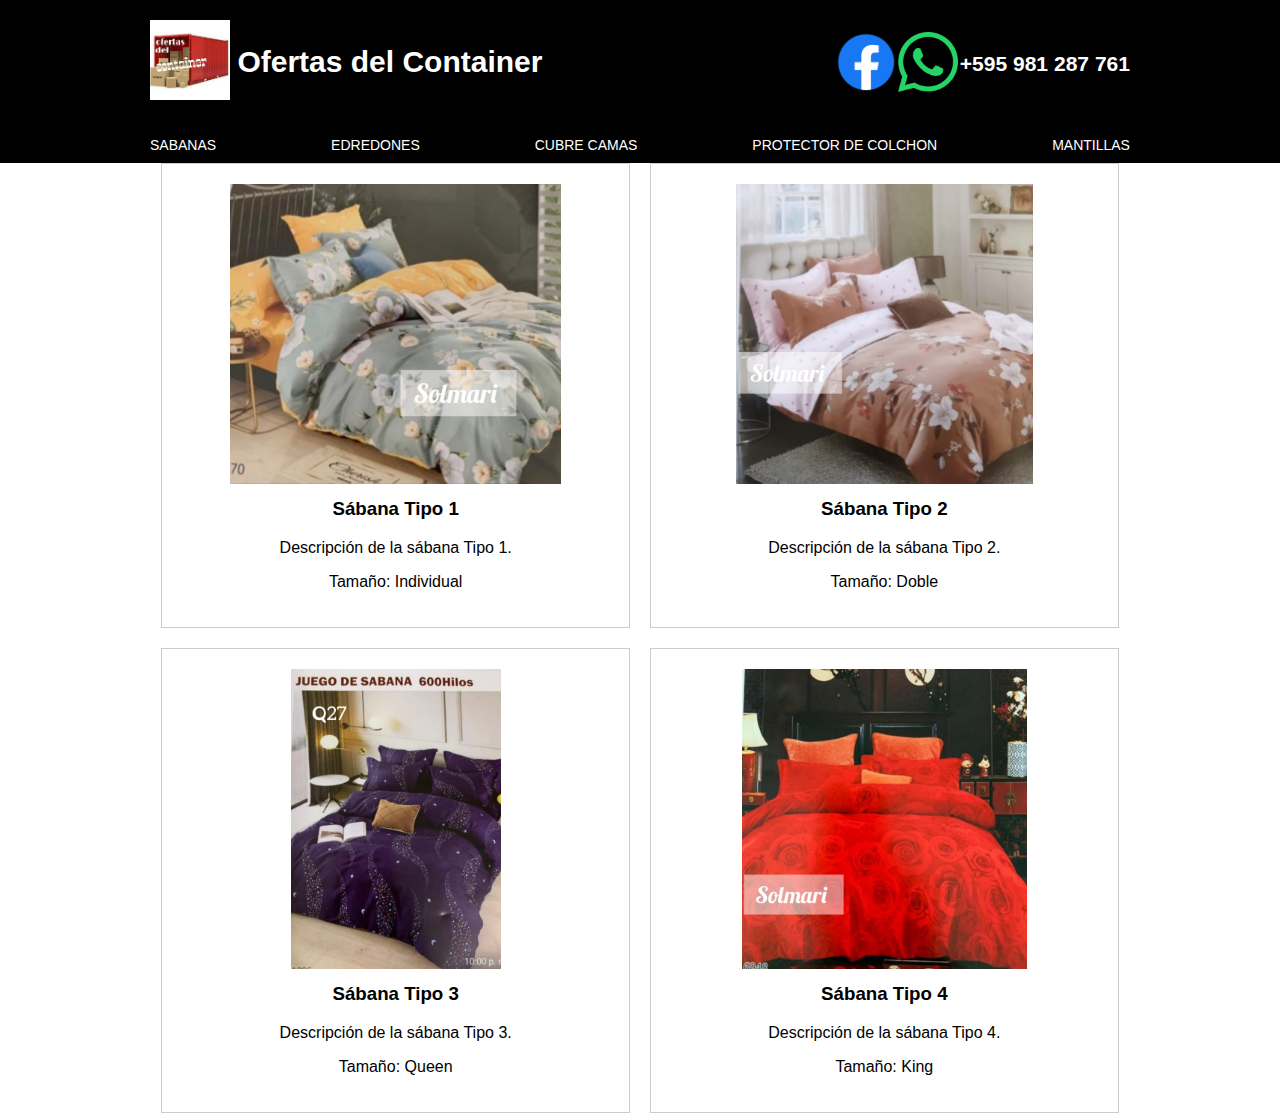
==== sabanas.html @ 80720156 "Primer commit" ====
<!DOCTYPE html>

<html>

<head>
    <meta charset="utf-8">
    <meta http-equiv="X-UA-Compatible" content="IE=edge">
    <title>Ofertas del Container</title>
    <meta name="description" content="">
    <meta name="viewport" content="width=device-width, initial-scale=1">
    <link rel="stylesheet" type="text/css" href="styles.css">
    <link rel="stylesheet" href="barra.css">
    <link rel="stylesheet" href="sabana.css">
</head>

<body>
    <header class="header">

        <div class="ofertasimg">
            <img class="imgofertas" src="imagen/294492359_443507181125430_3026559458836396905_n.jpg" alt="logo">
        </div>

        <div class="ofertasdelcontainer">
            <h2 class="h2inicio"><a class="ainicio" href="index.html">Ofertas del Container </a></h2>
        </div>

        <div class="div-fc"><a href="https://www.facebook.com/ofertasdelcontainer"><img class="imgfc"
                    src="imagen/f_logo_RGB-Blue_58.png" alt="facebook"></a>
        </div>


        <div class="div-img"><a href="https://wa.link/fy7vdl"><img class="img" src="imagen/Digital_Glyph_Green.png"
                    alt="Descripción de la imagen"></a>
        </div>

        <div class="telefono">
            <h3 class="h3">+595 981 287 761</h3>
        </div>

    </header>

    <div class="barra">
        <div class="div1"><a class="ainicio" href="sabanas.html">SABANAS</a></div>
        <div class="div2"><a class="ainicio" href="edredones.html">EDREDONES</a></div>
        <div class="div3"><a class="ainicio" href="cubre-camas.html">CUBRE CAMAS</a></div>
        <div class="div4"><a class="ainicio" href="protector-colchon.html">PROTECTOR DE COLCHON</a></div>
        <div class="div5"><a class="ainicio" href="mantillas.html">MANTILLAS</a></div>


    </div>


    <div class="catalogo-container">
        <div class="sabana">
            <img src="sabana azul grisaseo.jpeg" alt="Sábana Tipo 1">
            <h3>Sábana Tipo 1</h3>
            <p>Descripción de la sábana Tipo 1.</p>
            <p>Tamaño: Individual</p>
        </div>

        <div class="sabana">
            <img src="sabana caqui.jpeg" alt="Sábana Tipo 2">
            <h3>Sábana Tipo 2</h3>
            <p>Descripción de la sábana Tipo 2.</p>
            <p>Tamaño: Doble</p>
        </div>

        <div class="sabana">
            <img src="sabana morada.jpeg" alt="Sábana Tipo 3">
            <h3>Sábana Tipo 3</h3>
            <p>Descripción de la sábana Tipo 3.</p>
            <p>Tamaño: Queen</p>
        </div>

        <div class="sabana">
            <img src="sabana roja.jpeg" alt="Sábana Tipo 4">
            <h3>Sábana Tipo 4</h3>
            <p>Descripción de la sábana Tipo 4.</p>
            <p>Tamaño: King</p>
        </div>
    </div>


</body>

</html>
---- styles.css ----
body {
    margin: 0;
    padding: 0;
    font-family: Arial, sans-serif;
}

.header {
    background-color: black;
    display: flex;
    height: auto;
    padding-top: 20px;
    padding-bottom: 10px;
    padding-left: 150px;
    padding-right: 150px;
    margin-left: auto;
    margin-right: auto;
    justify-content: space-between;
    align-items: left;

}

.ofertasdelcontainer,
.div-img,
.telefono,
.ofertasimg,
.imgofertas,
.div-fc {
    display: flex;
    border: 0px solid white;
    justify-content: space-between;
}

.imgofertas {
    width: 80px;
    height: 80px;
}

.ofertasimg {
    width: 87.4px;
    height: 87.4px;
}

.div-fc {
    margin-left: auto;
    margin-top: auto;
    margin-bottom: auto;
}

.imgfc {
    top: 15px;
    bottom: 0px;
    width: 60px;
    height: 60px;
}

.ainicio {
    text-decoration: none;
    color: white;
}


.ofertasdelcontainer {
    color: white;
    background-color: black;
    font-weight: bold;
    font-size: 20px;
}

.div-img {
    margin-right: 2px;
    margin-left: 2px;
    margin-top: auto;
    margin-bottom: auto;
}

.img {
    top: 15px;
    bottom: 0px;
    width: 60px;
    height: 60px;
}

.telefono {
    color: white;
    margin-right: 0px;
    margin-top: auto;
    margin-bottom: auto;
    font-size: large;
}
---- barra.css ----
.barra {
    font-weight: 400;
    font-size: 14px;
    display: flex; /* Utiliza flexbox para alinear los divs */
    background-color: black;
    color: white;
    padding-top: 20px;
    padding-bottom: 10px;
    padding-left: 150px;
    padding-right: 150px;    justify-content: space-around; /* Distribuye el espacio entre los divs */
    border: 0PX SOLID white;
    margin-right: auto;
    margin-left: auto;
    justify-content: space-between;
}

.div1, .div2, .div3, .div4, .div5 {
    border: 0px solid white;
}

.div1 {
    margin-left: 0px;
    margin-right: 0px;
    
}
---- sabana.css ----
.catalogo-container {
  display: flex;
  flex-wrap: wrap;
  gap: 20px; 
justify-content: center;
}

.sabana {
  flex: 1 1 calc(33.33% - 20px); 
  border: 1px solid #ccc;
  padding: 20px;
  text-align: center;
  max-width: 33.333333%;
  overflow: hidden;
}

.sabana img {
  max-width: auto;
  max-width: auto; 
  max-height: 300px
  
}

.sabana h3 {
  margin-top: 10px;
}

.sabana p {
  margin-top: 5px;
}
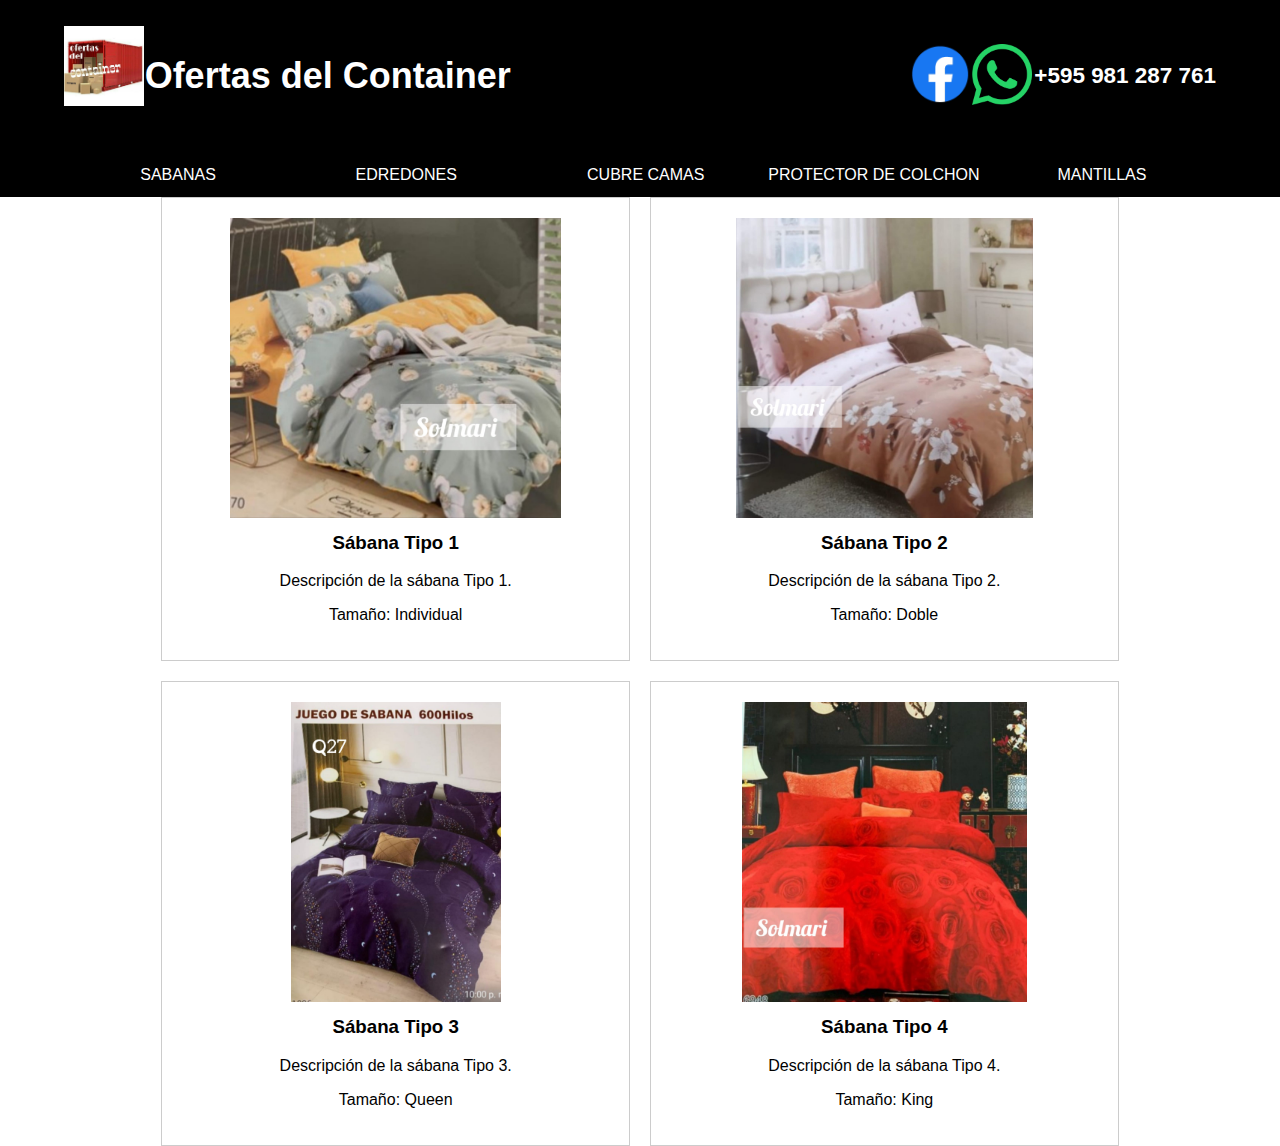
==== commit 4a7b90ba: "modificacion de web" ====
--- a/sabanas.html
+++ b/sabanas.html
@@ -11,6 +11,7 @@
     <link rel="stylesheet" type="text/css" href="styles.css">
     <link rel="stylesheet" href="barra.css">
     <link rel="stylesheet" href="sabana.css">
+    <meta name="viewport" content="width=device-width, initial-scale=1.0">
 </head>
 
 <body>
--- a/styles.css
+++ b/styles.css
@@ -8,15 +8,13 @@
     background-color: black;
     display: flex;
     height: auto;
-    padding-top: 20px;
-    padding-bottom: 10px;
-    padding-left: 150px;
-    padding-right: 150px;
-    margin-left: auto;
-    margin-right: auto;
+    padding-top: 2%;
+    padding-bottom: 1%;
+    padding-left: 5%;
+    padding-right: 5%;
+    margin: 0 auto;
     justify-content: space-between;
     align-items: left;
-
 }
 
 .ofertasdelcontainer,
@@ -31,13 +29,12 @@
 }
 
 .imgofertas {
-    width: 80px;
-    height: 80px;
+    max-width: 80px;
+    height: auto;
 }
-
 .ofertasimg {
-    width: 87.4px;
-    height: 87.4px;
+    width: 7%;
+    height: 7%;
 }
 
 .div-fc {
@@ -48,9 +45,9 @@
 
 .imgfc {
     top: 15px;
-    bottom: 0px;
+    bottom: 0;
     width: 60px;
-    height: 60px;
+    height: auto;
 }
 
 .ainicio {
@@ -58,12 +55,11 @@
     color: white;
 }
 
-
 .ofertasdelcontainer {
     color: white;
     background-color: black;
     font-weight: bold;
-    font-size: 20px;
+    font-size: 1.5em;
 }
 
 .div-img {
@@ -75,15 +71,15 @@
 
 .img {
     top: 15px;
-    bottom: 0px;
+    bottom: 0;
     width: 60px;
-    height: 60px;
+    height: auto;
 }
 
 .telefono {
     color: white;
-    margin-right: 0px;
+    margin-right: 0;
     margin-top: auto;
     margin-bottom: auto;
-    font-size: large;
-}+    font-size: larger;
+}
--- a/barra.css
+++ b/barra.css
@@ -1,25 +1,32 @@
 .barra {
     font-weight: 400;
-    font-size: 14px;
-    display: flex; /* Utiliza flexbox para alinear los divs */
+    font-size: 1em;
+    display: flex;
     background-color: black;
     color: white;
-    padding-top: 20px;
-    padding-bottom: 10px;
-    padding-left: 150px;
-    padding-right: 150px;    justify-content: space-around; /* Distribuye el espacio entre los divs */
-    border: 0PX SOLID white;
-    margin-right: auto;
-    margin-left: auto;
+    padding-top: 2%;
+    padding-bottom: 1%;
+    padding-left: 5%;
+    padding-right: 5%;
     justify-content: space-between;
+    border: 0px solid white;
+    margin: 0 auto;
 }
 
 .div1, .div2, .div3, .div4, .div5 {
     border: 0px solid white;
+    flex: 1;
+    text-align: center;
 }
 
 .div1 {
-    margin-left: 0px;
-    margin-right: 0px;
-    
-}+    margin-left: 0;
+}
+
+.div2 {
+    margin-right: 1%;
+}
+
+/* Puedes ajustar los márgenes de los demás divs según lo necesites */
+
+/* Si deseas, puedes agregar estilos adicionales aquí */
